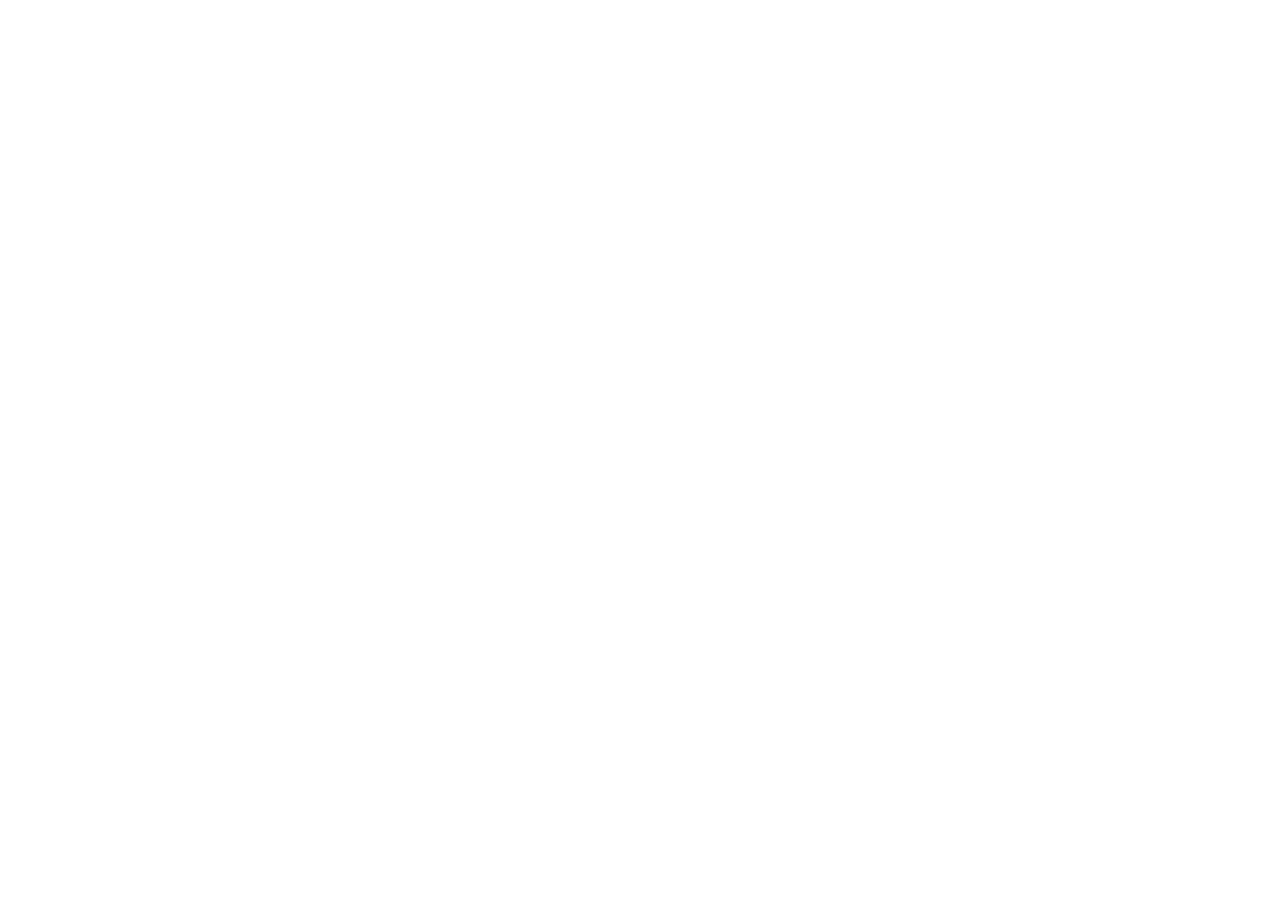
==== html_engine/main.html @ a5bbda72 "web async reqs" ====
<html>
    <head>
        <title>Application</title>
        <meta http-equiv="cache-control" content="max-age=0" />
        <meta http-equiv="cache-control" content="no-cache" />
        <meta http-equiv="expires" content="0" />
        <meta http-equiv="expires" content="Tue, 01 Jan 1980 1:00:00 GMT" />
        <meta http-equiv="pragma" content="no-cache" />
    </head>
    <body style='margin:0px;padding:0px;'>
    <script src="service.js"></script>
    <script src="main.js"></script>
    <script>
        app_start();
    </script>
    <div id='screen' style='width:100%;height:100%;'></div>

    </body>
</html>
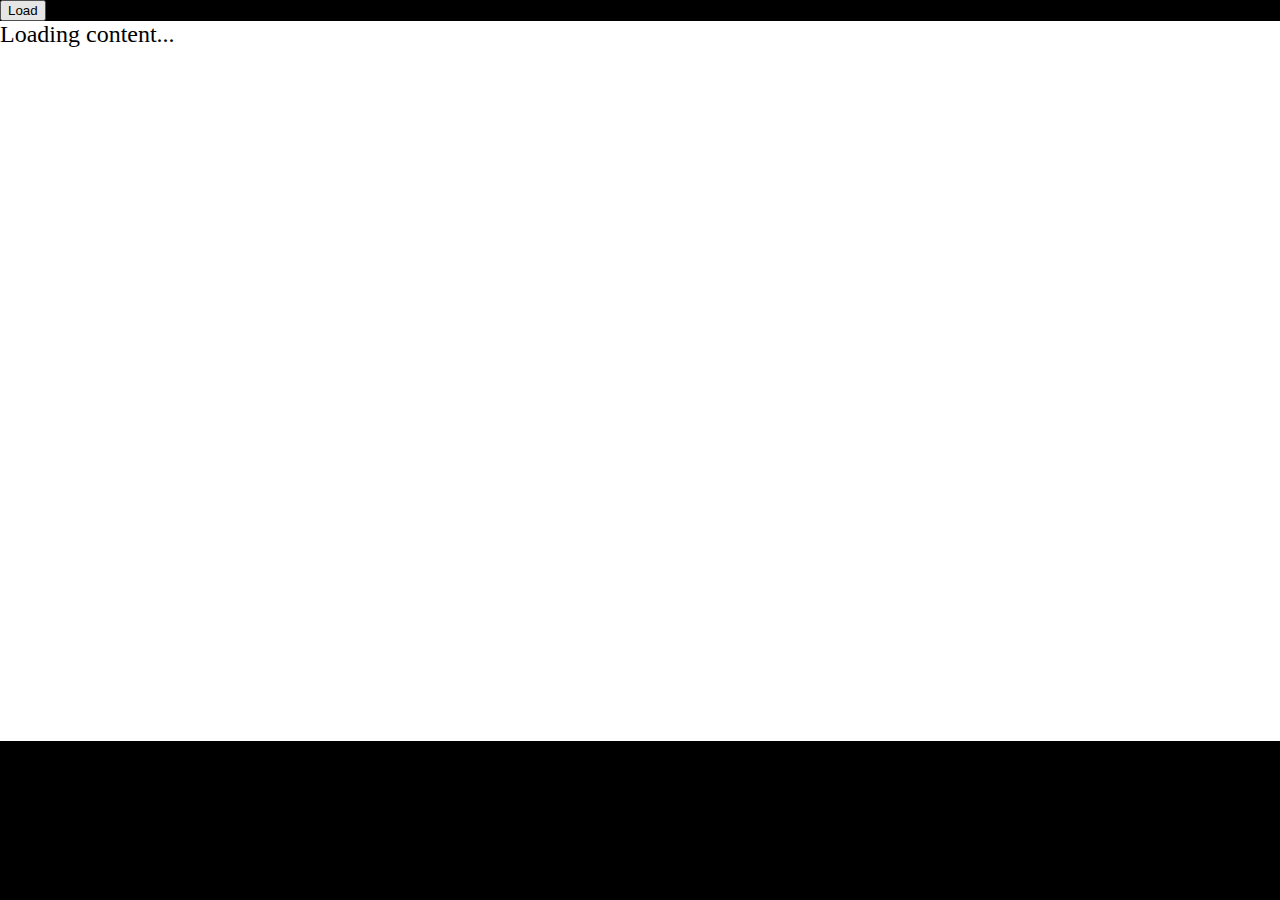
==== commit aea8a7a1: "expression interpreter" ====
--- a/html_engine/main.html
+++ b/html_engine/main.html
@@ -7,13 +7,16 @@
         <meta http-equiv="expires" content="Tue, 01 Jan 1980 1:00:00 GMT" />
         <meta http-equiv="pragma" content="no-cache" />
     </head>
-    <body style='margin:0px;padding:0px;'>
-    <script src="service.js"></script>
-    <script src="main.js"></script>
-    <script>
-        app_start();
-    </script>
-    <div id='screen' style='width:100%;height:100%;'></div>
-
+    <body style='margin:0px;padding:0px;background:black;' onresize="on_resize_screen();">
+        <script src="parseExpr.js"></script>
+        <script src="service.js"></script>
+        <script src="main.js"></script>
+        <input type=button onclick='app_start();' value="Load">
+        <div id='screen' style='position:relative;width:100%;height:80%;background:white;'>
+            <div style='font-size:18pt'>Loading content...</div>
+        </div>
+        <script>
+            //app_start();
+        </script>
     </body>
 </html>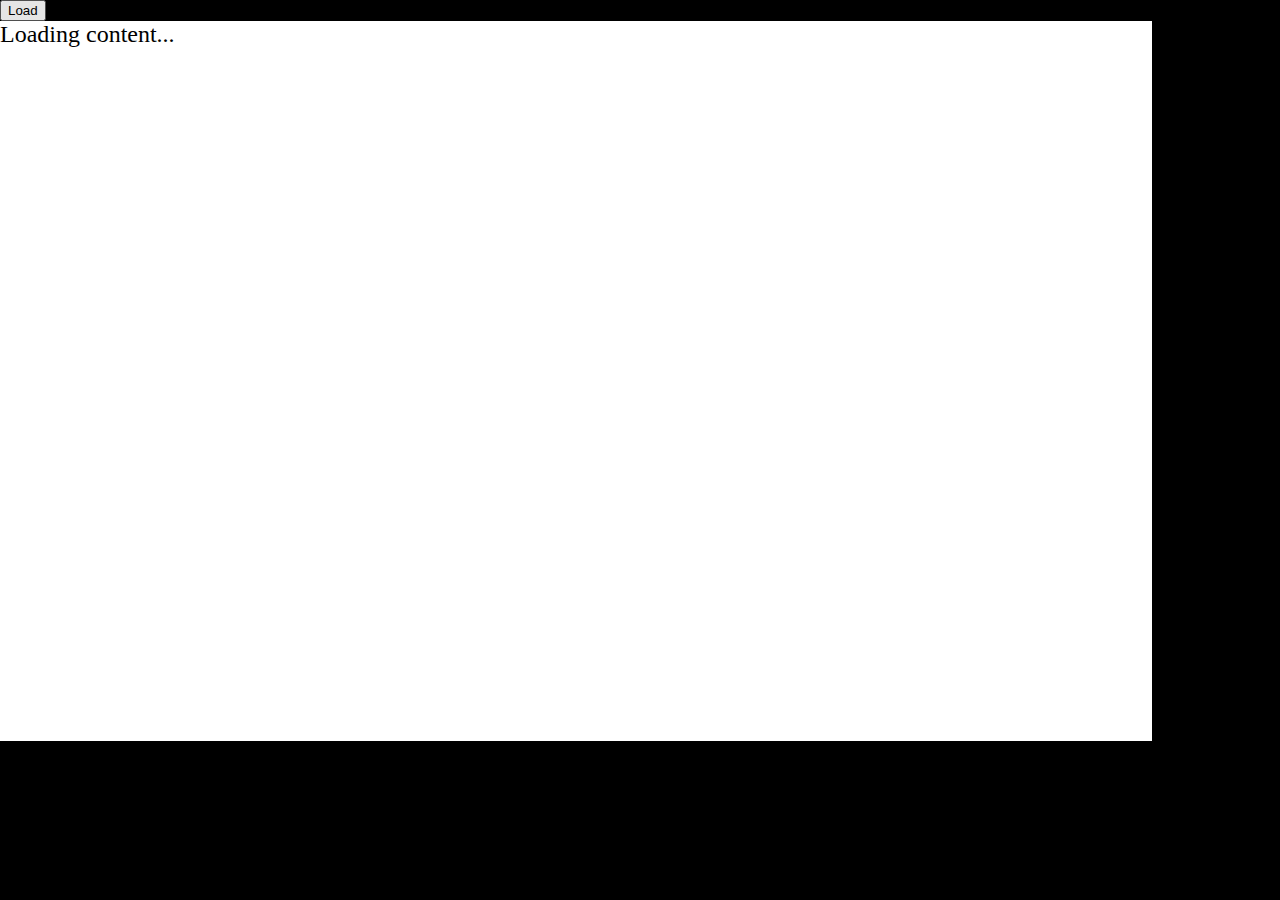
==== commit 61c9d6d0: "added dialog window" ====
--- a/html_engine/main.html
+++ b/html_engine/main.html
@@ -6,14 +6,56 @@
         <meta http-equiv="expires" content="0" />
         <meta http-equiv="expires" content="Tue, 01 Jan 1980 1:00:00 GMT" />
         <meta http-equiv="pragma" content="no-cache" />
+        <link rel="stylesheet" href="menu_styles.css">
+        <style>
+            :root {
+                --dark-bkg: rgb(0,0,32);
+                --lite-fore: rgb(255,255,255);
+                --control-top-bkg: rgb(200,200,200);
+                --control-top-hover: rgb(131, 216, 241);
+                --control-top-active: rgb(30, 78, 141);
+            }
+            .upa_titlebar {
+                padding: 8pt;
+                background: var(--dark-bkg);
+                color: var(--lite-fore);
+                font-weight:bold;
+            }
+            .upa_label {
+            }
+            .upa_button {
+                padding: 6pt 12pt;
+                margin: 6pt;
+                background: var(--control-top-bkg);
+                cursor: pointer;
+                display: block;
+            }
+
+            .upa_button:hover {
+                background: var(--control-top-hover);
+            }
+
+            .upa_button:active {
+                background: var(--control-top-active);
+                color: white;
+            }
+        </style>
     </head>
     <body style='margin:0px;padding:0px;background:black;' onresize="on_resize_screen();">
         <script src="parseExpr.js"></script>
         <script src="service.js"></script>
         <script src="main.js"></script>
         <input type=button onclick='app_start();' value="Load">
-        <div id='screen' style='position:relative;width:100%;height:80%;background:white;'>
+        <div id='screen' style='position:relative;width:90%;height:80%;background:white;'>
             <div style='font-size:18pt'>Loading content...</div>
+        </div>
+        <div id='dialoglayer' style='position:absolute;top:0px;bottom:0px;left:0px;right:0px;background:rgba(128,128,128,0.75);display:none;'>
+            <div style='display:flex;height:100%;align-items:center;justify-content: center;'>
+                <div id='dialogbox' style='background:white;border:2px solid rgb(32,32,32);max-height:80%;max-width: 80%;'>
+                    <div><h1>My first dialog</h1>
+                    <p>We are the champions</p></div>
+                </div>
+            </div>
         </div>
         <script>
             //app_start();
--- a/html_engine/menu_styles.css
+++ b/html_engine/menu_styles.css
@@ -0,0 +1,163 @@
+/* from http://cssmenumaker.com/menu/css3-drop-down-menu */
+#cssmenu,
+#cssmenu ul,
+#cssmenu li,
+#cssmenu a {
+  border: none;
+  line-height: 1;
+  margin: 0;
+  padding: 0;
+}
+#cssmenu {
+  height: 37px;
+  display: block;
+  border: 1px solid;
+  border-radius: 5px;
+  width: auto;
+  border-color: #080808;
+  margin: 0;
+  padding: 0;
+}
+#cssmenu > ul {
+  list-style: inside none;
+  margin: 0;
+  padding: 0;
+}
+#cssmenu > ul > li {
+  list-style: inside none;
+  float: left;
+  display: inline-block;
+  position: relative;
+  margin: 0;
+  padding: 0;
+}
+#cssmenu.align-center > ul {
+  text-align: center;
+}
+#cssmenu.align-center > ul > li {
+  float: none;
+  margin-left: -3px;
+}
+#cssmenu.align-center ul ul {
+  text-align: left;
+}
+#cssmenu.align-center > ul > li:first-child > a {
+  border-radius: 0;
+}
+#cssmenu > ul > li > a {
+  outline: none;
+  display: block;
+  position: relative;
+  text-align: center;
+  text-decoration: none;
+  text-shadow: 1px 1px 0 rgba(0, 0, 0, 0.4);
+  font-weight: 700;
+  font-size: 13px;
+  font-family: Arial, Helvetica, sans-serif;
+  border-right: 1px solid #080808;
+  color: #ffffff;
+  padding: 12px 20px;
+}
+#cssmenu > ul > li:first-child > a {
+  border-radius: 5px 0 0 5px;
+}
+#cssmenu > ul > li > a:after {
+  content: "";
+  position: absolute;
+  border-right: 1px solid;
+  top: -1px;
+  bottom: -1px;
+  right: -2px;
+  z-index: 99;
+  border-color: #3c3c3c;
+}
+#cssmenu ul li.has-sub:hover > a:after {
+  top: 0;
+  bottom: 0;
+}
+#cssmenu > ul > li.has-sub > a:before {
+  content: "";
+  position: absolute;
+  top: 18px;
+  right: 6px;
+  border: 5px solid transparent;
+  border-top: 5px solid #ffffff;
+}
+#cssmenu > ul > li.has-sub:hover > a:before {
+  top: 19px;
+}
+#cssmenu > ul > li.has-sub:hover > a {
+  padding-bottom: 14px;
+  z-index: 999;
+  border-color: #3f3f3f;
+}
+#cssmenu ul li.has-sub:hover > ul,
+#cssmenu ul li.has-sub:hover > div {
+  display: block;
+}
+#cssmenu > ul > li.has-sub > a:hover,
+#cssmenu > ul > li.has-sub:hover > a {
+  background: #3f3f3f;
+  border-color: #3f3f3f;
+}
+#cssmenu ul li > ul,
+#cssmenu ul li > div {
+  display: none;
+  width: auto;
+  position: absolute;
+  top: 38px;
+  background: #3f3f3f;
+  border-radius: 0 0 5px 5px;
+  z-index: 999;
+  padding: 10px 0;
+}
+#cssmenu ul li > ul {
+  width: 200px;
+}
+#cssmenu ul ul ul {
+  position: absolute;
+}
+#cssmenu ul ul li:hover > ul {
+  left: 100%;
+  top: -10px;
+  border-radius: 5px;
+}
+#cssmenu ul li > ul li {
+  display: block;
+  list-style: inside none;
+  position: relative;
+  margin: 0;
+  padding: 0;
+}
+#cssmenu ul li > ul li a {
+  outline: none;
+  display: block;
+  position: relative;
+  font: 10pt Arial, Helvetica, sans-serif;
+  color: #ffffff;
+  text-decoration: none;
+  text-shadow: 1px 1px 0 rgba(0, 0, 0, 0.5);
+  margin: 0;
+  padding: 8px 20px;
+}
+#cssmenu,
+#cssmenu ul ul > li:hover > a,
+#cssmenu ul ul li a:hover {
+  background: #3c3c3c;
+  background: -moz-linear-gradient(top, #3c3c3c 0%, #222222 100%);
+  background: -webkit-gradient(linear, left top, left bottom, color-stop(0%, #3c3c3c), color-stop(100%, #222222));
+  background: -webkit-linear-gradient(top, #3c3c3c 0%, #222222 100%);
+  background: -o-linear-gradient(top, #3c3c3c 0%, #222222 100%);
+  background: -ms-linear-gradient(top, #3c3c3c 0%, #222222 100%);
+  background: linear-gradient(top, #3c3c3c 0%, #222222 100%);
+}
+#cssmenu > ul > li > a:hover {
+  background: #080808;
+  color: #ffffff;
+}
+#cssmenu ul ul a:hover {
+  color: #ffffff;
+}
+#cssmenu > ul > li.has-sub > a:hover:before {
+  border-top: 5px solid #ffffff;
+}
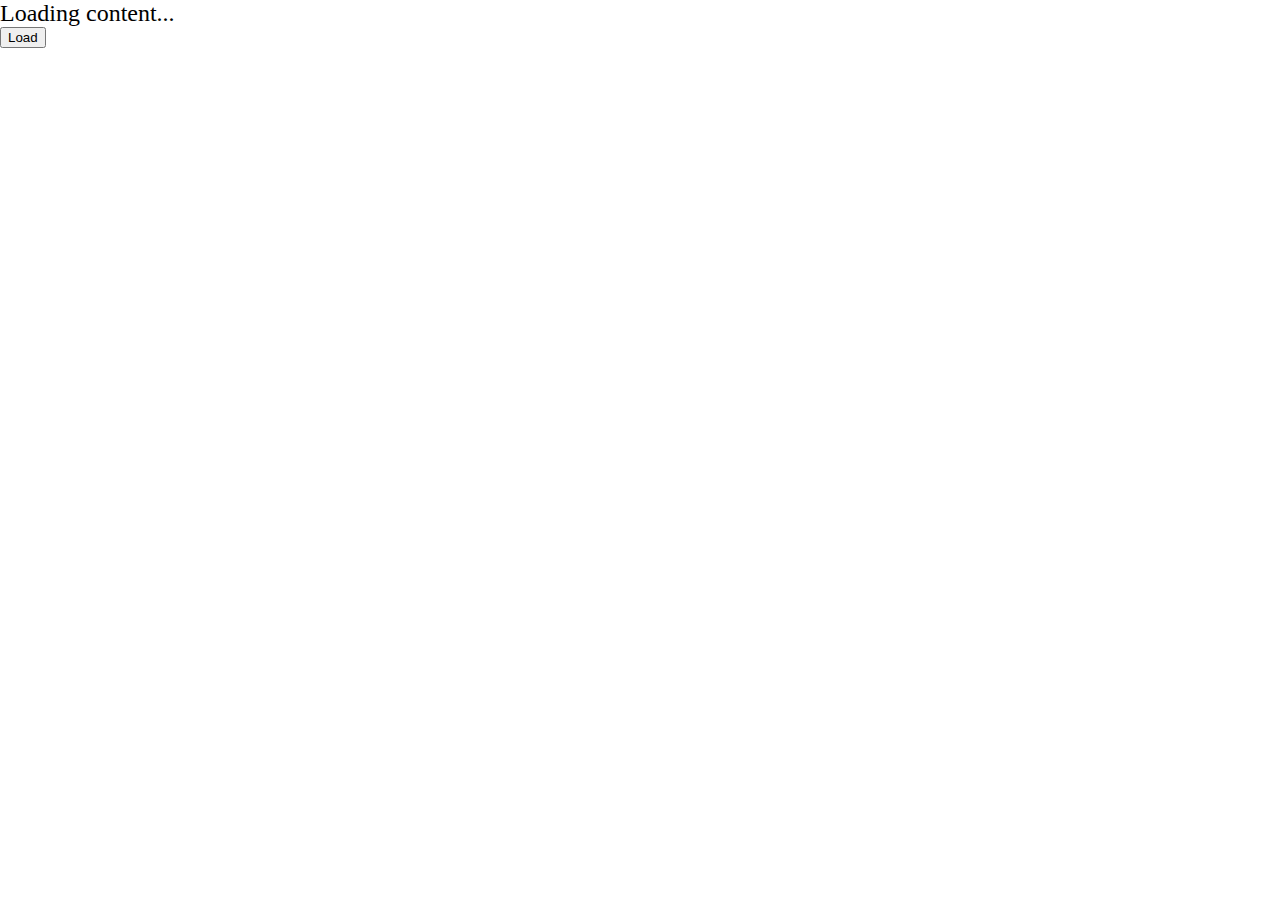
==== commit 82159b65: "ver simpler" ====
--- a/html_engine/main.html
+++ b/html_engine/main.html
@@ -6,48 +6,16 @@
         <meta http-equiv="expires" content="0" />
         <meta http-equiv="expires" content="Tue, 01 Jan 1980 1:00:00 GMT" />
         <meta http-equiv="pragma" content="no-cache" />
-        <link rel="stylesheet" href="menu_styles.css">
-        <style>
-            :root {
-                --dark-bkg: rgb(0,0,32);
-                --lite-fore: rgb(255,255,255);
-                --control-top-bkg: rgb(200,200,200);
-                --control-top-hover: rgb(131, 216, 241);
-                --control-top-active: rgb(30, 78, 141);
-            }
-            .upa_titlebar {
-                padding: 8pt;
-                background: var(--dark-bkg);
-                color: var(--lite-fore);
-                font-weight:bold;
-            }
-            .upa_label {
-            }
-            .upa_button {
-                padding: 6pt 12pt;
-                margin: 6pt;
-                background: var(--control-top-bkg);
-                cursor: pointer;
-                display: block;
-            }
-
-            .upa_button:hover {
-                background: var(--control-top-hover);
-            }
-
-            .upa_button:active {
-                background: var(--control-top-active);
-                color: white;
-            }
-        </style>
+        <link rel="stylesheet" href="static/menu_styles.css">
+        <link rel="stylesheet" href="static/upa_controls.css">
     </head>
     <body style='margin:0px;padding:0px;background:black;' onresize="on_resize_screen();">
         <script src="parseExpr.js"></script>
         <script src="service.js"></script>
         <script src="main.js"></script>
-        <input type=button onclick='app_start();' value="Load">
-        <div id='screen' style='position:relative;width:90%;height:80%;background:white;'>
+        <div id='screen' style='position:relative;width:100%;height:100%;background:white;'>
             <div style='font-size:18pt'>Loading content...</div>
+            <input type=button onclick='app_start();' value="Load">
         </div>
         <div id='dialoglayer' style='position:absolute;top:0px;bottom:0px;left:0px;right:0px;background:rgba(128,128,128,0.75);display:none;'>
             <div style='display:flex;height:100%;align-items:center;justify-content: center;'>
--- a/html_engine/static/menu_styles.css
+++ b/html_engine/static/menu_styles.css
@@ -0,0 +1,162 @@
+/* from http://cssmenumaker.com/menu/css3-drop-down-menu */
+#cssmenu,
+#cssmenu ul,
+#cssmenu li,
+#cssmenu a {
+  border: none;
+  line-height: 1;
+  margin: 0;
+  padding: 0;
+}
+#cssmenu {
+  height: 37px;
+  display: block;
+  border: 1px solid;
+  border-radius: 5px;
+  width: auto;
+  border-color: #080808;
+  margin: 0;
+  padding: 0;
+}
+#cssmenu > ul {
+  list-style: inside none;
+  margin: 0;
+  padding: 0;
+}
+#cssmenu > ul > li {
+  list-style: inside none;
+  float: left;
+  display: inline-block;
+  position: relative;
+  margin: 0;
+  padding: 0;
+}
+#cssmenu.align-center > ul {
+  text-align: center;
+}
+#cssmenu.align-center > ul > li {
+  float: none;
+  margin-left: -3px;
+}
+#cssmenu.align-center ul ul {
+  text-align: left;
+}
+#cssmenu.align-center > ul > li:first-child > a {
+  border-radius: 0;
+}
+#cssmenu > ul > li > a {
+  outline: none;
+  display: block;
+  position: relative;
+  text-align: center;
+  text-decoration: none;
+  text-shadow: 1px 1px 0 rgba(0, 0, 0, 0.4);
+  font-weight: 700;
+  font-size: 13px;
+  font-family: Arial, Helvetica, sans-serif;
+  border-right: 1px solid #080808;
+  color: #ffffff;
+  padding: 12px 20px;
+}
+#cssmenu > ul > li:first-child > a {
+  border-radius: 5px 0 0 5px;
+}
+#cssmenu > ul > li > a:after {
+  content: "";
+  position: absolute;
+  border-right: 1px solid;
+  top: -1px;
+  bottom: -1px;
+  right: -2px;
+  z-index: 99;
+  border-color: #3c3c3c;
+}
+#cssmenu ul li.has-sub:hover > a:after {
+  top: 0;
+  bottom: 0;
+}
+#cssmenu > ul > li.has-sub > a:before {
+  content: "";
+  position: absolute;
+  top: 18px;
+  right: 6px;
+  border: 5px solid transparent;
+  border-top: 5px solid #ffffff;
+}
+#cssmenu > ul > li.has-sub:hover > a:before {
+  top: 19px;
+}
+#cssmenu > ul > li.has-sub:hover > a {
+  padding-bottom: 14px;
+  z-index: 999;
+  border-color: #3f3f3f;
+}
+#cssmenu ul li.has-sub:hover > ul,
+#cssmenu ul li.has-sub:hover > div {
+  display: block;
+}
+#cssmenu > ul > li.has-sub > a:hover,
+#cssmenu > ul > li.has-sub:hover > a {
+  background: #3f3f3f;
+  border-color: #3f3f3f;
+}
+#cssmenu ul li > ul,
+#cssmenu ul li > div {
+  display: none;
+  width: auto;
+  position: absolute;
+  top: 38px;
+  background: #3f3f3f;
+  border-radius: 0 0 5px 5px;
+  z-index: 999;
+  padding: 10px 0;
+}
+#cssmenu ul li > ul {
+  width: 200px;
+}
+#cssmenu ul ul ul {
+  position: absolute;
+}
+#cssmenu ul ul li:hover > ul {
+  left: 100%;
+  top: -10px;
+  border-radius: 5px;
+}
+#cssmenu ul li > ul li {
+  display: block;
+  list-style: inside none;
+  position: relative;
+  margin: 0;
+  padding: 0;
+}
+#cssmenu ul li > ul li a {
+  outline: none;
+  display: block;
+  position: relative;
+  font: 10pt Arial, Helvetica, sans-serif;
+  color: #ffffff;
+  text-decoration: none;
+  text-shadow: 1px 1px 0 rgba(0, 0, 0, 0.5);
+  margin: 0;
+  padding: 8px 20px;
+}
+#cssmenu,
+#cssmenu ul ul > li:hover > a,
+#cssmenu ul ul li a:hover {
+  background: #3c3c3c;
+  background: -moz-linear-gradient(top, #3c3c3c 0%, #222222 100%);
+  background: -webkit-linear-gradient(top, #3c3c3c 0%, #222222 100%);
+  background: -o-linear-gradient(top, #3c3c3c 0%, #222222 100%);
+  background: -ms-linear-gradient(top, #3c3c3c 0%, #222222 100%);
+  background: linear-gradient(top, #3c3c3c 0%, #222222 100%);
+}
+#cssmenu > ul > li > a:hover {
+  background: #080808;
+  color: #ffffff;
+}
+#cssmenu ul ul a:hover {
+  color: #ffffff;
+}
+#cssmenu > ul > li.has-sub > a:hover:before {
+  border-top: 5px solid #ffffff;
+}
--- a/html_engine/static/upa_controls.css
+++ b/html_engine/static/upa_controls.css
@@ -0,0 +1,31 @@
+:root {
+    --dark-bkg: rgb(0,0,32);
+    --lite-fore: rgb(255,255,255);
+    --control-top-bkg: rgb(200,200,200);
+    --control-top-hover: rgb(131, 216, 241);
+    --control-top-active: rgb(30, 78, 141);
+}
+.upa_titlebar {
+    padding: 8pt;
+    background: var(--dark-bkg);
+    color: var(--lite-fore);
+    font-weight:bold;
+}
+.upa_label {
+}
+.upa_button {
+    padding: 6pt 12pt;
+    margin: 6pt;
+    background: var(--control-top-bkg);
+    cursor: pointer;
+    display: block;
+}
+
+.upa_button:hover {
+    background: var(--control-top-hover);
+}
+
+.upa_button:active {
+    background: var(--control-top-active);
+    color: white;
+}
